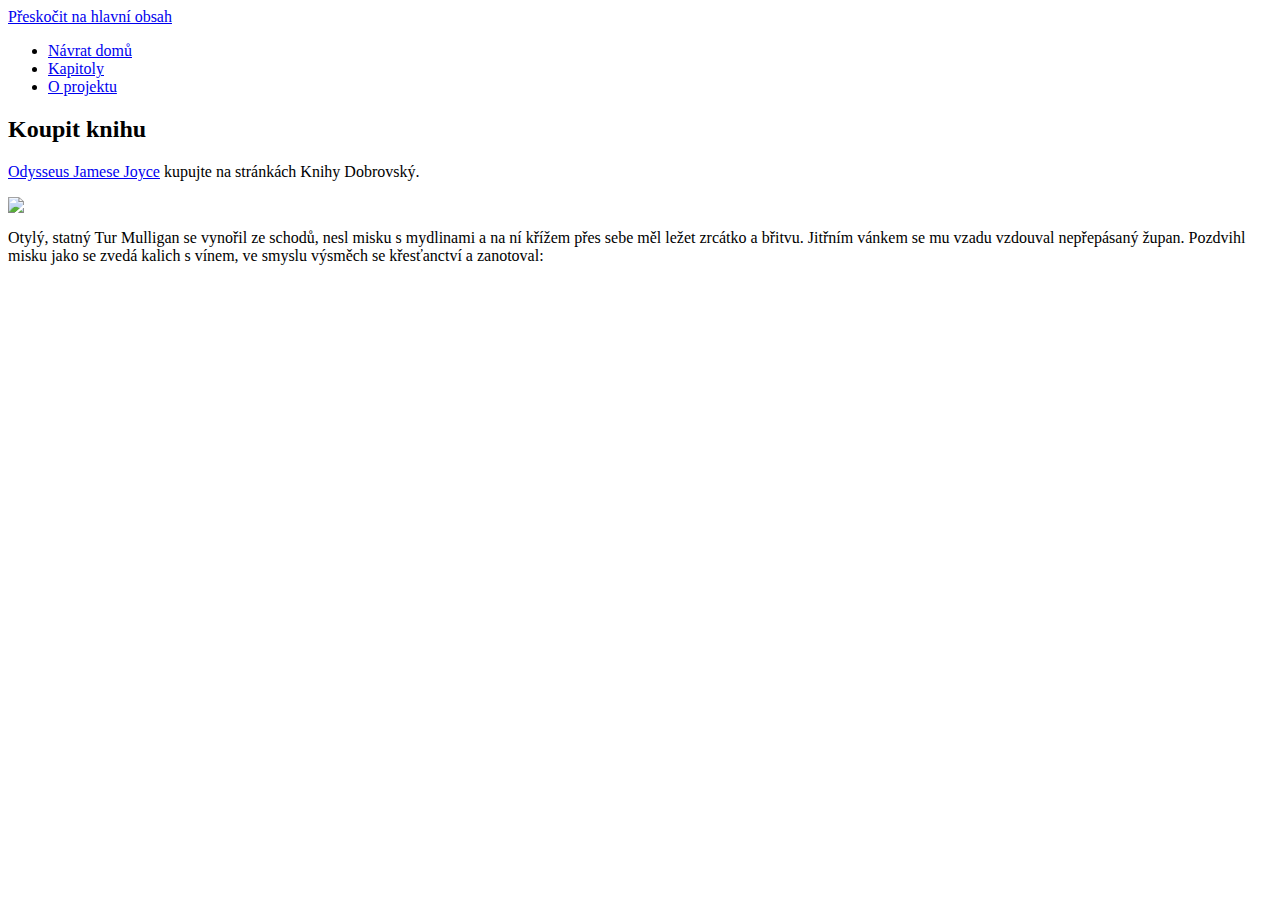
==== telechamus.html @ 6940dfb8 "chganes" ====
<body>
  <!--[if lte IE 9]>
    <p class="browserupgrade">You are using an <strong>outdated</strong> browser. Please <a href="https://browsehappy.com/">upgrade your browser</a> to improve your experience and security.</p>
  <![endif]-->

  <a href="#main">Přeskočit na hlavní obsah</a>
  <header role="banner" class="reversed">
    <nav aria-label="site">
      <ul>
        <li><a href="/">Návrat domů</a></li>
        <li><a href="/#chapters">Kapitoly</a></li>
        <li><a href="/about-the-project">O projektu</a></li>
      </ul>
    </nav>
  </header>

  <main id="main" class="central">
    <div class="book">
      <div>
        <h2>Koupit knihu</h2>
        <p>
          <a href="https://www.knihydobrovsky.cz/odysseus-36936">Odysseus Jamese Joyce</a> kupujte na stránkách Knihy Dobrovský.
        </p>
      </div>
      <img src="/assets/images/on-light.svg?v=f2a9392c22">
    </div>

    <p>Otylý, statný Tur Mulligan se vynořil ze schodů, nesl misku s mydlinami a na ní křížem přes sebe měl ležet zrcátko a břitvu. Jitřním vánkem se mu vzadu vzdouval nepřepásaný župan. Pozdvihl 
      <span class="a11y-tip">
        <span class="a11y-tip__trigger" tabindex="0" aria-describedby="tool_tip_3">misku</span>
        <span class="a11y-tip__help a11y-tip__help--top" id="tool_tip_3" role="tooltip">jako se zvedá kalich s vínem, ve smyslu výsměch se křesťanctví</span>
      </span> a zanotoval:
    </p>
  </main>


  <script src="js/main.js"></script>
</body>
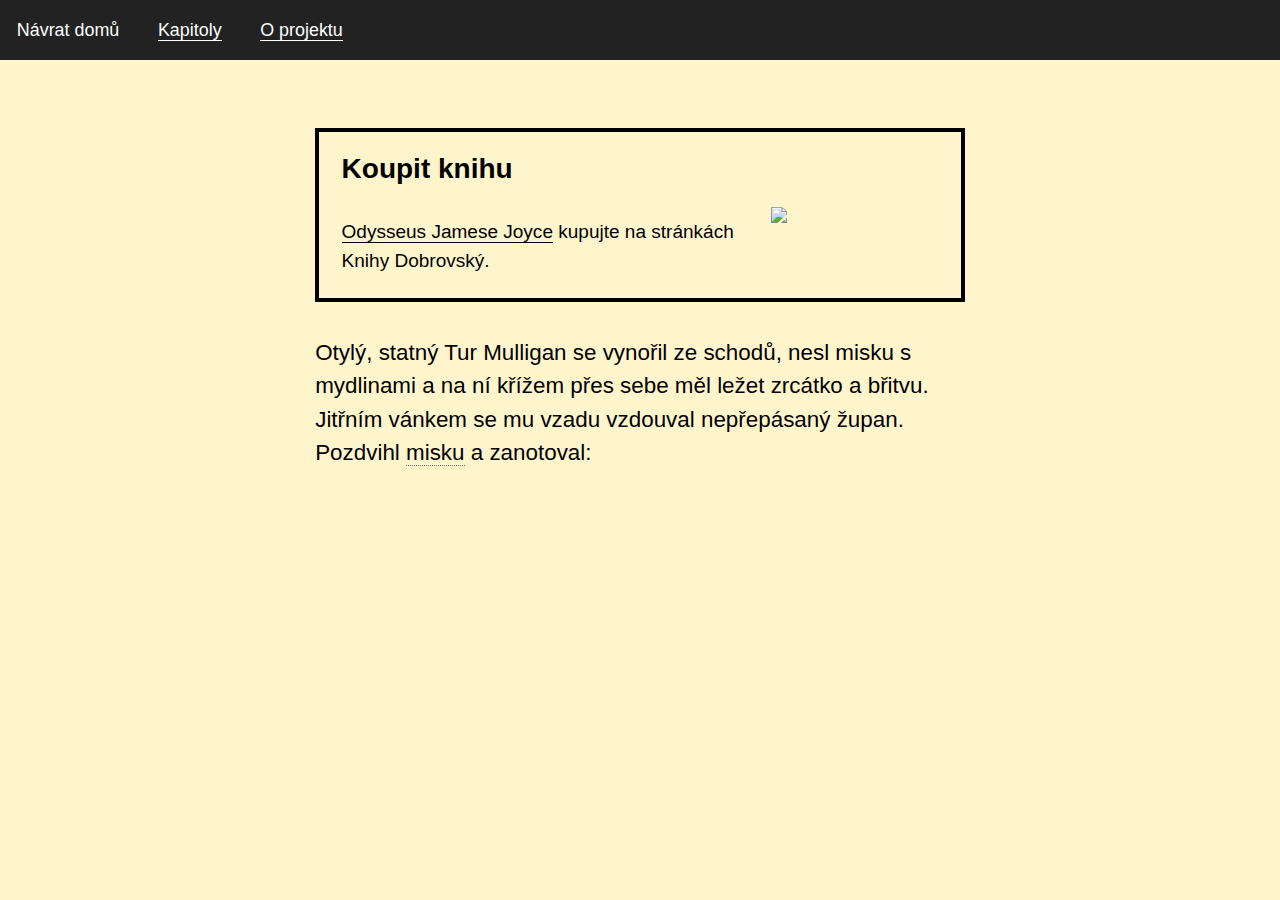
==== commit eaeaa796: "chganes" ====
--- a/telechamus.html
+++ b/telechamus.html
@@ -1,38 +1,57 @@
-<body>
-  <!--[if lte IE 9]>
-    <p class="browserupgrade">You are using an <strong>outdated</strong> browser. Please <a href="https://browsehappy.com/">upgrade your browser</a> to improve your experience and security.</p>
-  <![endif]-->
+<!doctype html>
+<html class="no-js" lang="cs-CZ">
 
-  <a href="#main">Přeskočit na hlavní obsah</a>
-  <header role="banner" class="reversed">
-    <nav aria-label="site">
-      <ul>
-        <li><a href="/">Návrat domů</a></li>
-        <li><a href="/#chapters">Kapitoly</a></li>
-        <li><a href="/about-the-project">O projektu</a></li>
-      </ul>
-    </nav>
-  </header>
+  <head>
+    <meta charset="utf-8">
+    <title>Joycův Odysseus. Vysvětlivky.</title>
+    <meta name="description" content="">
+    <meta name="viewport" content="width=device-width, initial-scale=1">
 
-  <main id="main" class="central">
-    <div class="book">
-      <div>
-        <h2>Koupit knihu</h2>
-        <p>
-          <a href="https://www.knihydobrovsky.cz/odysseus-36936">Odysseus Jamese Joyce</a> kupujte na stránkách Knihy Dobrovský.
-        </p>
+    <link rel="manifest" href="site.webmanifest">
+    <link rel="apple-touch-icon" href="icon.png">
+    <!-- Place favicon.ico in the root directory -->
+
+    <link rel="stylesheet" href="css/normalize.css">
+    <link rel="stylesheet" href="css/main.css">
+
+  </head>
+
+  <body>
+    <!--[if lte IE 9]>
+      <p class="browserupgrade">You are using an <strong>outdated</strong> browser. Please <a href="https://browsehappy.com/">upgrade your browser</a> to improve your experience and security.</p>
+    <![endif]-->
+
+    <a href="#main">Přeskočit na hlavní obsah</a>
+    <header role="banner" class="reversed">
+      <nav aria-label="site">
+        <ul>
+          <li><a href="/">Návrat domů</a></li>
+          <li><a href="/#chapters">Kapitoly</a></li>
+          <li><a href="/about-the-project">O projektu</a></li>
+        </ul>
+      </nav>
+    </header>
+
+    <main id="main" class="central">
+      <div class="book">
+        <div>
+          <h2>Koupit knihu</h2>
+          <p>
+            <a href="https://www.knihydobrovsky.cz/odysseus-36936">Odysseus Jamese Joyce</a> kupujte na stránkách Knihy Dobrovský.
+          </p>
+        </div>
+        <img src="/assets/images/on-light.svg?v=f2a9392c22">
       </div>
-      <img src="/assets/images/on-light.svg?v=f2a9392c22">
-    </div>
 
-    <p>Otylý, statný Tur Mulligan se vynořil ze schodů, nesl misku s mydlinami a na ní křížem přes sebe měl ležet zrcátko a břitvu. Jitřním vánkem se mu vzadu vzdouval nepřepásaný župan. Pozdvihl 
-      <span class="a11y-tip">
-        <span class="a11y-tip__trigger" tabindex="0" aria-describedby="tool_tip_3">misku</span>
-        <span class="a11y-tip__help a11y-tip__help--top" id="tool_tip_3" role="tooltip">jako se zvedá kalich s vínem, ve smyslu výsměch se křesťanctví</span>
-      </span> a zanotoval:
-    </p>
-  </main>
+      <p>Otylý, statný Tur Mulligan se vynořil ze schodů, nesl misku s mydlinami a na ní křížem přes sebe měl ležet zrcátko a břitvu. Jitřním vánkem se mu vzadu vzdouval nepřepásaný župan. Pozdvihl 
+        <span class="a11y-tip">
+          <span class="a11y-tip__trigger" tabindex="0" aria-describedby="tool_tip_3">misku</span>
+          <span class="a11y-tip__help a11y-tip__help--top" id="tool_tip_3" role="tooltip">jako se zvedá kalich s vínem, ve smyslu výsměch se křesťanctví</span>
+        </span> a zanotoval:
+      </p>
+    </main>
 
 
-  <script src="js/main.js"></script>
-</body>
+    <script src="js/main.js"></script>
+  </body>
+</html>--- a/css/main.css
+++ b/css/main.css
@@ -0,0 +1,1050 @@
+/*! HTML5 Boilerplate v7.0.1 | MIT License | https://html5boilerplate.com/ */
+
+/* main.css 1.0.0 | MIT License | https://github.com/h5bp/main.css#readme */
+/*
+ * What follows is the result of much research on cross-browser styling.
+ * Credit left inline and big thanks to Nicolas Gallagher, Jonathan Neal,
+ * Kroc Camen, and the H5BP dev community and team.
+ */
+
+ 
+/* ==========================================================================
+   Base styles: opinionated defaults
+   ========================================================================== */
+
+   html {
+    color: #222;
+    font-size: 1em;
+    line-height: 1.4;
+}
+
+/*
+ * Remove text-shadow in selection highlight:
+ * https://twitter.com/miketaylr/status/12228805301
+ *
+ * Vendor-prefixed and regular ::selection selectors cannot be combined:
+ * https://stackoverflow.com/a/16982510/7133471
+ *
+ * Customize the background color to match your design.
+ */
+
+::selection {
+    background: #b3d4fc;
+    text-shadow: none;
+}
+
+/*
+ * A better looking default horizontal rule
+ */
+
+hr {
+    display: block;
+    height: 1px;
+    border: 0;
+    border-top: 1px solid #ccc;
+    margin: 1em 0;
+    padding: 0;
+}
+
+/*
+ * Remove the gap between audio, canvas, iframes,
+ * images, videos and the bottom of their containers:
+ * https://github.com/h5bp/html5-boilerplate/issues/440
+ */
+
+audio,
+canvas,
+iframe,
+img,
+svg,
+video {
+    vertical-align: middle;
+}
+
+/*
+ * Remove default fieldset styles.
+ */
+
+fieldset {
+    border: 0;
+    margin: 0;
+    padding: 0;
+}
+
+/*
+ * Allow only vertical resizing of textareas.
+ */
+
+textarea {
+    resize: vertical;
+}
+
+/* ==========================================================================
+   Browser Upgrade Prompt
+   ========================================================================== */
+
+.browserupgrade {
+    margin: 0.2em 0;
+    background: #ccc;
+    color: #000;
+    padding: 0.2em 0;
+}
+
+
+
+
+ /* ==========================================================================
+   Author's custom styles
+   ========================================================================== */
+
+
+
+
+
+
+
+
+
+
+
+
+
+
+
+
+ /* ==========================================================================
+   Helper classes
+   ========================================================================== */
+
+/*
+ * Hide visually and from screen readers
+ */
+
+ .hidden {
+  display: none !important;
+}
+
+/*
+* Hide only visually, but have it available for screen readers:
+* https://snook.ca/archives/html_and_css/hiding-content-for-accessibility
+*
+* 1. For long content, line feeds are not interpreted as spaces and small width
+*    causes content to wrap 1 word per line:
+*    https://medium.com/@jessebeach/beware-smushed-off-screen-accessible-text-5952a4c2cbfe
+*/
+
+.visuallyhidden {
+  border: 0;
+  clip: rect(0 0 0 0);
+  height: 1px;
+  margin: -1px;
+  overflow: hidden;
+  padding: 0;
+  position: absolute;
+  width: 1px;
+  white-space: nowrap; /* 1 */
+}
+
+/*
+* Extends the .visuallyhidden class to allow the element
+* to be focusable when navigated to via the keyboard:
+* https://www.drupal.org/node/897638
+*/
+
+.visuallyhidden.focusable:active,
+.visuallyhidden.focusable:focus {
+  clip: auto;
+  height: auto;
+  margin: 0;
+  overflow: visible;
+  position: static;
+  width: auto;
+  white-space: inherit;
+}
+
+/*
+* Hide visually and from screen readers, but maintain layout
+*/
+
+.invisible {
+  visibility: hidden;
+}
+
+/*
+* Clearfix: contain floats
+*
+* For modern browsers
+* 1. The space content is one way to avoid an Opera bug when the
+*    `contenteditable` attribute is included anywhere else in the document.
+*    Otherwise it causes space to appear at the top and bottom of elements
+*    that receive the `clearfix` class.
+* 2. The use of `table` rather than `block` is only necessary if using
+*    `:before` to contain the top-margins of child elements.
+*/
+
+.clearfix:before,
+.clearfix:after {
+  content: " "; /* 1 */
+  display: table; /* 2 */
+}
+
+.clearfix:after {
+  clear: both;
+}
+
+ 
+/* ==========================================================================
+   EXAMPLE Media Queries for Responsive Design.
+   These examples override the primary ('mobile first') styles.
+   Modify as content requires.
+   ========================================================================== */
+
+   @media only screen and (min-width: 35em) {
+    /* Style adjustments for viewports that meet the condition */
+}
+
+@media print,
+       (-webkit-min-device-pixel-ratio: 1.25),
+       (min-resolution: 1.25dppx),
+       (min-resolution: 120dpi) {
+    /* Style adjustments for high resolution devices */
+}
+
+ 
+/* ==========================================================================
+   Print styles.
+   Inlined to avoid the additional HTTP request:
+   https://www.phpied.com/delay-loading-your-print-css/
+   ========================================================================== */
+
+   @media print {
+    *,
+    *:before,
+    *:after {
+        background: transparent !important;
+        color: #000 !important; /* Black prints faster */
+        -webkit-box-shadow: none !important;
+        box-shadow: none !important;
+        text-shadow: none !important;
+    }
+
+    a,
+    a:visited {
+        text-decoration: underline;
+    }
+
+    a[href]:after {
+        content: " (" attr(href) ")";
+    }
+
+    abbr[title]:after {
+        content: " (" attr(title) ")";
+    }
+
+    /*
+     * Don't show links that are fragment identifiers,
+     * or use the `javascript:` pseudo protocol
+     */
+
+    a[href^="#"]:after,
+    a[href^="javascript:"]:after {
+        content: "";
+    }
+
+    pre {
+        white-space: pre-wrap !important;
+    }
+    pre,
+    blockquote {
+        border: 1px solid #999;
+        page-break-inside: avoid;
+    }
+
+    /*
+     * Printing Tables:
+     * http://css-discuss.incutio.com/wiki/Printing_Tables
+     */
+
+    thead {
+        display: table-header-group;
+    }
+
+    tr,
+    img {
+        page-break-inside: avoid;
+    }
+
+    p,
+    h2,
+    h3 {
+        orphans: 3;
+        widows: 3;
+    }
+
+    h2,
+    h3 {
+        page-break-after: avoid;
+    }
+}
+
+s
+
+* + * {
+    margin-top: 1.5rem;
+}
+
+:empty:not(img) + *,
+li + li,
+header * + * {
+    margin-top: 0;
+}
+
+a {
+    color: inherit;
+    text-decoration: none;
+    border-bottom: 1px solid;
+    cursor: pointer;
+}
+
+:focus {
+    outline: none;
+}
+
+:focus:not([tabindex='-1']) {
+    outline: 4px solid #80b3ff;
+    outline-offset: 2px;
+}
+
+h1 {
+    font-size: 3rem;
+}
+
+.site-name {
+    font-size: 4rem;
+    margin-top: 3.5rem;
+    word-spacing: 100em;
+    line-height: 1;
+}
+
+nav ul {
+    list-style: none;
+}
+
+[aria-label='site'] ul {
+    text-align: left;
+    font-size: 0.8rem;
+    padding: 0.75rem;
+    padding-left: 0;
+}
+
+[aria-label='site'] li {
+    display: inline-block;
+    margin: 0 0.75rem;
+}
+
+[aria-label='site'] li:first-child a {
+    border: 0;
+}
+
+header {
+    position: relative;
+    margin-top: 0;
+}
+
+header p {
+    margin-top: 0.35rem;
+}
+
+svg {
+    display: block;
+    overflow: hidden;
+    margin-left: auto;
+    margin-right: auto;
+}
+
+path {
+    fill: #fefefe;
+}
+
+header svg {
+    margin-top: 1.5rem;
+}
+
+.vh {
+    position: absolute!important;
+    clip: rect(1px, 1px, 1px, 1px);
+    padding: 0!important;
+    border: 0!important;
+    height: 1px!important;
+    width: 1px!important;
+    overflow: hidden;
+}
+
+.central {
+    max-width: 32rem;
+    padding-right: 1.5rem;
+    padding-left: 1.5rem;
+    margin-right: auto;
+    margin-left: auto;
+}
+
+.reversed {
+    background: #222;
+    color: #fefefe;
+}
+
+.reversed a {
+    color: #fefefe;
+}
+
+.cables > * {
+    animation: slideUp 1.5s ease-out 1;
+}
+
+.cables >:nth-child(odd) {
+    animation-duration: 2s;
+}
+
+@media (max-width: 600px) {
+    [aria-label='site'] ul {
+        text-align: center;
+        padding-left: 0.7rem;
+    }
+    [aria-label='site'] li {
+        margin: 0.35rem;
+    }
+    [aria-label='site'] li:first-child {
+        display: block;
+    }
+    h1 {
+        font-size: 2.5rem!important;
+    }
+}
+
+
+* + * {
+    margin-top: 1.5rem;
+}
+
+:empty:not(img) + *,
+li + li {
+    margin-top: 0;
+}
+
+a {
+    color: inherit;
+    text-decoration: none;
+    border-bottom: 1px solid;
+    cursor: pointer;
+}
+
+:focus {
+    outline: none;
+}
+
+:focus:not([tabindex='-1']) {
+    outline: 4px solid #80b3ff;
+    outline-offset: 2px;
+}
+
+h2,
+h3 {
+    line-height: 1.1;
+}
+
+main {
+    display: block;
+}
+
+h2 {
+    font-size: 1.75rem;
+}
+
+* + h2 {
+    margin-top: 2.1rem;
+}
+
+h3 {
+    font-size: 1.25rem;
+    text-transform: uppercase;
+}
+
+h3 {
+    margin-bottom: -0.125rem;
+}
+
+nav h3 {
+    text-transform: none;
+}
+
+img {
+    width: 100%;
+    max-width: 100%;
+    height: auto;
+}
+
+main img {
+    margin: 1.5rem 0;
+}
+
+main img:last-child {
+    margin-bottom: 0;
+}
+
+main ul {
+    padding-left: 2.1rem;
+}
+
+nav ul {
+    list-style: none;
+}
+
+[aria-label='components'] li {
+    position: relative;
+    padding: 1.5rem 0 3rem;
+    border-top: 3px solid;
+}
+
+
+[aria-label='components'] a {
+    border: 0;
+    position: relative;
+}
+
+nav h3 {
+    font-size: 1.75rem;
+}
+
+main {
+    padding-top: 1.5rem;
+}
+
+time {
+    font-family: monospace;
+    margin-top: 0;
+}
+
+.caps-heading {
+    font-size: 1.25rem;
+    text-align: center;
+    text-transform: uppercase;
+}
+
+.central {
+    max-width: 32rem;
+    padding-right: 1.5rem;
+    padding-left: 1.5rem;
+    margin-right: auto;
+    margin-left: auto;
+}
+
+@media (max-width: 600px) {
+    nav h3 {
+        font-size: 1.5rem;
+    }
+}
+
+.book {
+    display: flex;
+    align-items: center;
+    justify-content: space-between;
+    border-top: 2px dashed;
+    border-bottom: 2px dashed;
+    padding: 1.5rem 0;
+}
+
+.book img {
+    width: 10rem;
+    margin: 0;
+    margin-left: 1rem;
+}
+
+.book * {
+    font-size: 0.85rem;
+}
+
+.book h2 {
+    font-size: 1.25rem;
+}
+
+/*! CSS Used from: https://inclusive-components.design/assets/css/styles.css?v=f2a9392c22 */
+
+*,
+*::before,
+*::after {
+    font-family: inherit;
+    font-size: inherit;
+    color: inherit;
+    margin: 0;
+    padding: 0;
+    box-sizing: border-box;
+}
+
+html {
+  font-family: "Seguoe UI", arial, sans-serif;
+  font-size: calc(1em + 0.5vw);
+  color: #010101;
+  line-height: 1.5;
+  /*background: #fefefe;*/
+  background: #fff5cd;
+}
+
+* + * {
+    margin-top: 1.5rem;
+}
+
+body,
+:empty:not(img) + *,
+li + li,
+header * + * {
+    margin-top: 0;
+}
+
+a {
+    color: inherit;
+    text-decoration: none;
+    border-bottom: 1px solid;
+    cursor: pointer;
+}
+
+:focus {
+    outline: none;
+}
+
+:focus:not([tabindex='-1']) {
+    outline: 4px solid #80b3ff;
+    outline-offset: 2px;
+}
+
+[href='#main'] {
+    position: absolute;
+    top: -2em;
+    right: 0.7rem;
+}
+
+[href='#main']:focus {
+    top: 0.75rem;
+}
+
+h1,
+h2,
+h3 {
+    line-height: 1.1;
+}
+
+h1 {
+    font-size: 3rem;
+}
+
+main {
+    display: block;
+}
+
+.site-name {
+    font-size: 4rem;
+    margin-top: 3.5rem;
+    word-spacing: 100em;
+    line-height: 1;
+}
+
+h2 {
+    font-size: 1.75rem;
+}
+
+* + h2 {
+    margin-top: 2.1rem;
+}
+
+h3 {
+    font-size: 1.25rem;
+    text-transform: uppercase;
+}
+
+h3 {
+    margin-bottom: -0.125rem;
+}
+
+nav h3 {
+    text-transform: none;
+}
+
+img {
+    width: 100%;
+    max-width: 100%;
+    height: auto;
+}
+
+main img {
+    margin: 1.5rem 0;
+}
+
+main img:last-child {
+    margin-bottom: 0;
+}
+
+li a img {
+    height: 1em;
+    width: auto;
+}
+
+main ul {
+    padding-left: 2.1rem;
+}
+
+nav ul {
+    list-style: none;
+}
+
+[aria-label='site'] ul {
+    text-align: left;
+    font-size: 0.8rem;
+    padding: 0.75rem;
+    padding-left: 0;
+}
+
+[aria-label='site'] li {
+    display: inline-block;
+    margin: 0 0.75rem;
+}
+
+[aria-label='components'] li {
+    position: relative;
+    padding: 1.5rem 0 3rem;
+    border-top: 3px solid;
+}
+
+[aria-label='components'] a {
+    border: 0;
+    position: relative;
+}
+
+nav h3 {
+    font-size: 1.75rem;
+}
+
+[aria-label='site'] li:first-child a {
+    border: 0;
+}
+
+header {
+    position: relative;
+    margin-top: 0;
+}
+
+header p {
+    margin-top: 0.35rem;
+}
+
+main {
+    padding-top: 1.5rem;
+}
+
+svg {
+    display: block;
+    overflow: hidden;
+    margin-left: auto;
+    margin-right: auto;
+}
+
+path {
+    fill: #fefefe;
+}
+
+header svg {
+    margin-top: 1.5rem;
+}
+
+time {
+    font-family: monospace;
+    margin-top: 0;
+}
+
+footer {
+    text-align: center;
+    font-size: 0.85rem;
+    padding: 2.8rem 0;
+    margin: 0;
+}
+
+footer * + * {
+    margin-top: 0;
+}
+
+.vh {
+    position: absolute!important;
+    clip: rect(1px, 1px, 1px, 1px);
+    padding: 0!important;
+    border: 0!important;
+    height: 1px!important;
+    width: 1px!important;
+    overflow: hidden;
+}
+
+ul.inline {
+    list-style: none;
+    padding: 0;
+    margin-top: -0.25rem;
+    margin-bottom: -0.25rem;
+}
+
+ul.inline li {
+    display: inline-block;
+    margin: 0.5rem;
+}
+
+.caps-heading {
+    font-size: 1.25rem;
+    text-align: center;
+    text-transform: uppercase;
+}
+
+.central {
+    max-width: 32rem;
+    padding-right: 1.5rem;
+    padding-left: 1.5rem;
+    margin-right: auto;
+    margin-left: auto;
+}
+
+.reversed {
+    background: #222;
+    color: #fefefe;
+}
+
+.reversed a {
+    color: #fefefe;
+}
+
+.cables > * {
+    animation: slideUp 1.5s ease-out 1;
+}
+
+.cables >:nth-child(odd) {
+    animation-duration: 2s;
+}
+
+@media (max-width: 600px) {
+    [aria-label='site'] ul {
+        text-align: center;
+        padding-left: 0.7rem;
+    }
+    [aria-label='site'] li {
+        margin: 0.35rem;
+    }
+    [aria-label='site'] li:first-child {
+        display: block;
+    }
+    h1 {
+        font-size: 2.5rem!important;
+    }
+    nav h3 {
+        font-size: 1.5rem;
+    }
+    footer ul.inline {
+        margin: 0;
+        margin-top: 1.5rem;
+    }
+    footer ul.inline li {
+        display: block;
+        margin: 0;
+        margin-top: 0.25rem;
+    }
+}
+
+.book {
+  display: flex;
+  align-items: center;
+  justify-content: space-between;
+  border: 4px solid;
+  padding: 1rem;
+}
+
+.book img {
+    width: 10rem;
+    margin: 0;
+    margin-left: 1rem;
+}
+
+.book * {
+    font-size: 0.85rem;
+}
+
+.book h2 {
+    font-size: 1.25rem;
+}
+
+/** --------------------------------------------------------------------
+
+  A11Y Tool Tips
+
+--------------------------------------------------------------------- */
+.js .a11y-tip__help,
+.no-js [role="tooltip"].a11y-tip__help, .js .a11y-tip__help:after,
+.no-js [role="tooltip"].a11y-tip__help:after {
+  opacity: 0;
+  pointer-events: none;
+  -webkit-transition: opacity 0.2s 1s ease-in-out, -webkit-transform 0.2s 1s ease-in-out;
+          transition: opacity 0.2s 1s ease-in-out, transform 0.2s 1s ease-in-out;
+  -webkit-transform-style: preserve-3d;
+          transform-style: preserve-3d;
+  visibility: hidden;
+}
+
+.a11y-tip {
+  display: inline-block;
+  position: relative;
+}
+.a11y-tip__trigger[tabindex] {
+  border-bottom: 1px dotted #666;
+}
+.a11y-tip__trigger[aria-describedby]:hover + .a11y-tip__help,
+.a11y-tip__trigger[aria-describedby]:hover + .a11y-tip__help:after, .a11y-tip__trigger[aria-describedby]:focus + .a11y-tip__help,
+.a11y-tip__trigger[aria-describedby]:focus + .a11y-tip__help:after {
+  opacity: 1;
+  pointer-events: auto;
+  visibility: visible;
+}
+.a11y-tip__trigger[aria-describedby]:hover + .a11y-tip__help, .a11y-tip__trigger[aria-describedby]:hover + .a11y-tip__help:after, .a11y-tip__trigger[aria-describedby]:focus + .a11y-tip__help, .a11y-tip__trigger[aria-describedby]:focus + .a11y-tip__help:after {
+  -webkit-transform: translate(-50%, 0px);
+          transform: translate(-50%, 0px);
+}
+@media screen and (min-width: 41.25em) {
+  .a11y-tip__trigger[aria-describedby]:hover + .a11y-tip__help--left, .a11y-tip__trigger[aria-describedby]:hover + .a11y-tip__help--left:after, .a11y-tip__trigger[aria-describedby]:focus + .a11y-tip__help--left, .a11y-tip__trigger[aria-describedby]:focus + .a11y-tip__help--left:after {
+    -webkit-transform: translate(0px, -50%);
+            transform: translate(0px, -50%);
+  }
+  .a11y-tip__trigger[aria-describedby]:hover + .a11y-tip__help--right, .a11y-tip__trigger[aria-describedby]:hover + .a11y-tip__help--right:after, .a11y-tip__trigger[aria-describedby]:focus + .a11y-tip__help--right, .a11y-tip__trigger[aria-describedby]:focus + .a11y-tip__help--right:after {
+    -webkit-transform: translate(0px, -50%);
+            transform: translate(0px, -50%);
+  }
+}
+.a11y-tip--no-delay .a11y-tip__help,
+.a11y-tip--no-delay .a11y-tip__help:after {
+  -webkit-transition: opacity .2s ease-in-out, -webkit-transform .2s ease-in-out;
+          transition: opacity .2s ease-in-out, transform .2s ease-in-out;
+}
+
+.js .a11y-tip__help,
+.no-js [role="tooltip"].a11y-tip__help {
+  background: rgba(68, 100, 194, 0.9);
+  border-radius: 4px;
+  color: #fff;
+  font-size: 14px;
+  left: 50%;
+  margin-top: 12px;
+  max-width: 400px;
+  min-width: 220px;
+  padding: .5em 1em;
+  position: absolute;
+  text-align: left;
+  top: 100%;
+  -webkit-transform: translate(-50%, 10px);
+          transform: translate(-50%, 10px);
+  width: 100%;
+  z-index: 10;
+}
+.js .a11y-tip__help:after,
+.no-js [role="tooltip"].a11y-tip__help:after {
+  background: no-repeat url('data:image/svg+xml;utf8,<svg xmlns="http://www.w3.org/2000/svg" width="36px" height="12px"><path fill="rgba(68, 100, 194, 0.9)" transform="rotate(180 18 6)" d="M2.658,0.000 C-13.615,0.000 50.938,0.000 34.662,0.000 C28.662,0.000 23.035,12.002 18.660,12.002 C14.285,12.002 8.594,0.000 2.658,0.000 Z"/></svg>');
+  background-size: 100% auto;
+  height: 6px;
+  width: 18px;
+  bottom: 100%;
+  content: '';
+  left: 50%;
+  margin-top: 6px;
+  position: absolute;
+  -webkit-transform: translate(-50%, 10px);
+          transform: translate(-50%, 10px);
+  z-index: 10;
+}
+.js .a11y-tip__help--top,
+.no-js [role="tooltip"].a11y-tip__help--top {
+  bottom: 100%;
+  left: 50%;
+  margin-bottom: 12px;
+  -webkit-transform-origin: center top;
+          transform-origin: center top;
+  -webkit-transform: translate(-50%, 10px);
+          transform: translate(-50%, 10px);
+  margin-top: 0;
+  top: auto;
+}
+.js .a11y-tip__help--top:after,
+.no-js [role="tooltip"].a11y-tip__help--top:after {
+  background: no-repeat url('data:image/svg+xml;utf8,<svg xmlns="http://www.w3.org/2000/svg" width="36px" height="12px"><path fill="rgba(68, 100, 194, 0.9)" transform="rotate(0)" d="M2.658,0.000 C-13.615,0.000 50.938,0.000 34.662,0.000 C28.662,0.000 23.035,12.002 18.660,12.002 C14.285,12.002 8.594,0.000 2.658,0.000 Z"/></svg>');
+  background-size: 100% auto;
+  height: 6px;
+  width: 18px;
+  left: 50%;
+  margin-bottom: 6px;
+  top: 100%;
+  -webkit-transform-origin: center top;
+          transform-origin: center top;
+  -webkit-transform: translate(-50%, -10px);
+          transform: translate(-50%, -10px);
+  margin-top: 0;
+}
+@media screen and (min-width: 41.25em) {
+  .js .a11y-tip__help--left,
+  .no-js [role="tooltip"].a11y-tip__help--left {
+    margin-right: 11px;
+    right: 100%;
+    top: 50%;
+    -webkit-transform: translate(10px, -50%);
+            transform: translate(10px, -50%);
+    left: auto;
+    margin-top: 0;
+  }
+  .js .a11y-tip__help--left:after,
+  .no-js [role="tooltip"].a11y-tip__help--left:after {
+    background: no-repeat url('data:image/svg+xml;utf8,<svg xmlns="http://www.w3.org/2000/svg" width="12px" height="36px"><path fill="rgba(68, 100, 194, 0.9)" transform="rotate(-90 18 18)" d="M2.658,0.000 C-13.615,0.000 50.938,0.000 34.662,0.000 C28.662,0.000 23.035,12.002 18.660,12.002 C14.285,12.002 8.594,0.000 2.658,0.000 Z"/></svg>');
+    background-size: 100% auto;
+    height: 18px;
+    width: 6px;
+    left: 100%;
+    margin-right: 5px;
+    top: 50%;
+    -webkit-transform: translate(-10px, -50%);
+            transform: translate(-10px, -50%);
+    margin-top: 0;
+  }
+  .js .a11y-tip__help--right,
+  .no-js [role="tooltip"].a11y-tip__help--right {
+    left: 100%;
+    margin-left: 11px;
+    top: 50%;
+    -webkit-transform: translate(10px, -50%);
+            transform: translate(10px, -50%);
+    margin-top: 0;
+  }
+  .js .a11y-tip__help--right:after,
+  .no-js [role="tooltip"].a11y-tip__help--right:after {
+    background: no-repeat url('data:image/svg+xml;utf8,<svg xmlns="http://www.w3.org/2000/svg" width="12px" height="36px"><path fill="rgba(68, 100, 194, 0.9)" transform="rotate(90 6 6)" d="M2.658,0.000 C-13.615,0.000 50.938,0.000 34.662,0.000 C28.662,0.000 23.035,12.002 18.660,12.002 C14.285,12.002 8.594,0.000 2.658,0.000 Z"/></svg>');
+    background-size: 100% auto;
+    height: 18px;
+    width: 6px;
+    margin-left: 5px;
+    right: 100%;
+    top: 50%;
+    -webkit-transform: translate(10px, -50%);
+            transform: translate(10px, -50%);
+    bottom: auto;
+    left: auto;
+    margin-top: 0;
+  }
+}
+
+.a11y-tip--hide .a11y-tip__help {
+  display: none;
+}
+
+.no-js .a11y-tip__help:not([role]) {
+  font-size: .85em;
+}
+.no-js .a11y-tip__help:not([role]):before {
+  content: "(";
+}
+.no-js .a11y-tip__help:not([role]):after {
+  content: ")";
+}
